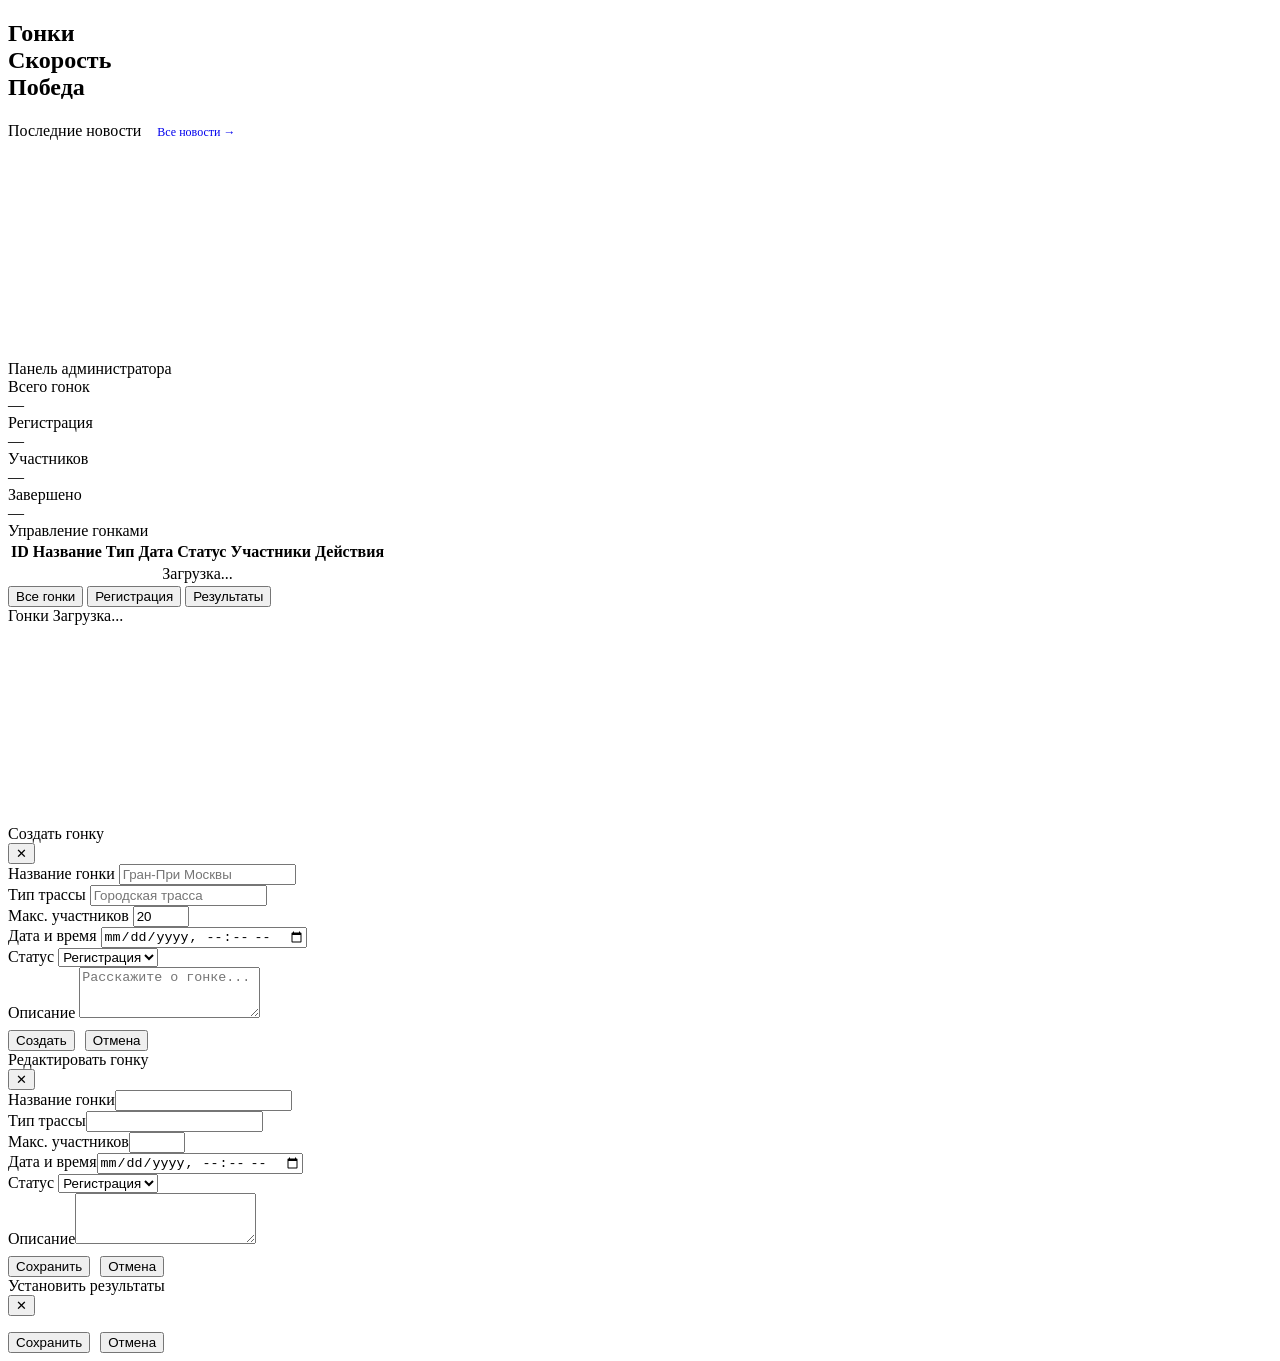
==== frontend/index.html @ 87682dc5 "testfull" ====
<!DOCTYPE html>
<html lang="ru">
<head>
  <meta charset="UTF-8"/>
  <meta name="viewport" content="width=device-width, initial-scale=1.0"/>
  <title>F1 Online — Главная</title>
  <link rel="preconnect" href="https://fonts.googleapis.com"/>
  <link rel="preconnect" href="https://fonts.gstatic.com" crossorigin/>
  <link href="https://fonts.googleapis.com/css2?family=Bebas+Neue&family=DM+Sans:ital,wght@0,300;0,400;0,500;0,600;1,400&display=swap" rel="stylesheet"/>
  <link rel="stylesheet" href="/static/css/main.css"/>
</head>
<body>
<div class="loading-overlay" id="loading-overlay"><div class="spinner"></div></div>
<header class="site-header" id="site-header"></header>

<main>
  <!-- HERO -->
  <section class="hero">
    <h1>Гонки<br/><span>Скорость</span><br/>Победа</h1>
  </section>

  <!-- HOME NEWS -->
  <section class="races-section" style="padding-top:0;padding-bottom:1rem;">
    <div class="section-header">
      <span class="section-title">Последние новости</span>
      <a class="nav-btn" href="/news" style="font-size:12px;padding:4px 12px;text-decoration:none;display:inline-block;">Все новости →</a>
    </div>
    <div id="home-news-grid" style="display:grid;grid-template-columns:repeat(auto-fill,minmax(300px,1fr));gap:1.5rem;">
      <div class="skeleton" style="height:200px;border-radius:12px;"></div>
    </div>
  </section>

  <!-- ADMIN PANEL -->
  <section class="admin-panel" id="admin-panel">
    <div class="section-header"><span class="section-title">Панель администратора</span></div>
    <div class="admin-grid">
      <div class="admin-stat"><div class="admin-stat-label">Всего гонок</div><div class="admin-stat-val" id="admin-stat-total">—</div></div>
      <div class="admin-stat"><div class="admin-stat-label">Регистрация</div><div class="admin-stat-val green" id="admin-stat-open">—</div></div>
      <div class="admin-stat"><div class="admin-stat-label">Участников</div><div class="admin-stat-val" id="admin-stat-users">—</div></div>
      <div class="admin-stat"><div class="admin-stat-label">Завершено</div><div class="admin-stat-val red" id="admin-stat-finished">—</div></div>
    </div>
    <div class="section-header"><span class="section-title">Управление гонками</span></div>
    <div style="overflow-x:auto">
      <table class="admin-table" id="admin-races-table">
        <thead><tr><th>ID</th><th>Название</th><th>Тип</th><th>Дата</th><th>Статус</th><th>Участники</th><th>Действия</th></tr></thead>
        <tbody id="admin-races-tbody"><tr><td colspan="7" style="text-align:center;color:var(--text3)">Загрузка...</td></tr></tbody>
      </table>
    </div>
  </section>

  <!-- FILTER BAR -->
  <div class="filter-bar">
    <button class="filter-chip" data-filter="all">Все гонки</button>
    <button class="filter-chip active" data-filter="Регистрация">Регистрация</button>
    <button class="filter-chip" data-filter="Завершена">Результаты</button>
  </div>

  <!-- RACES GRID -->
  <section class="races-section">
    <div class="section-header">
      <span class="section-title">Гонки</span>
      <span class="section-count" id="races-count">Загрузка...</span>
    </div>
    <div class="races-grid" id="races-grid">
      <div class="empty-state"><div class="skeleton" style="height:200px"></div></div>
    </div>
  </section>
</main>

<!-- CREATE RACE MODAL -->
<div class="modal-overlay" id="modal-create">
  <div class="modal">
    <div class="modal-header">
      <div class="modal-title">Создать гонку</div>
      <button class="modal-close" onclick="closeModal('modal-create')">✕</button>
    </div>
    <div class="modal-body">
      <form id="form-create" onsubmit="handleCreateRace(event)">
        <div class="form-group">
          <label class="form-label">Название гонки</label>
          <input class="form-input" type="text" name="name" placeholder="Гран-При Москвы" required/>
        </div>
        <div class="form-row">
          <div class="form-group">
            <label class="form-label">Тип трассы</label>
            <input class="form-input" type="text" name="race" placeholder="Городская трасса" required/>
          </div>
          <div class="form-group">
            <label class="form-label">Макс. участников</label>
            <input class="form-input" type="number" name="maxuser" value="20" min="2" max="100" required/>
          </div>
        </div>
        <div class="form-row">
          <div class="form-group">
            <label class="form-label">Дата и время</label>
            <input class="form-input" type="datetime-local" name="time" required/>
          </div>
          <div class="form-group">
            <label class="form-label">Статус</label>
            <select class="form-input" name="status">
              <option value="Регистрация">Регистрация</option>
              <option value="Завершена">Завершена</option>
            </select>
          </div>
        </div>
        <div class="form-group">
          <label class="form-label">Описание</label>
          <textarea class="form-input" rows="3" name="about" placeholder="Расскажите о гонке..."></textarea>
        </div>
        <div class="form-error" id="error-create-race"></div>
        <div style="display:flex;gap:10px;margin-top:.5rem">
          <button type="submit" class="btn btn-red" id="btn-submit-create">Создать</button>
          <button type="button" class="btn btn-ghost" onclick="closeModal('modal-create')">Отмена</button>
        </div>
      </form>
    </div>
  </div>
</div>

<!-- EDIT RACE MODAL -->
<div class="modal-overlay" id="modal-edit">
  <div class="modal">
    <div class="modal-header">
      <div class="modal-title">Редактировать гонку</div>
      <button class="modal-close" onclick="closeModal('modal-edit')">✕</button>
    </div>
    <div class="modal-body">
      <form id="form-edit" onsubmit="handleEditRace(event)">
        <input type="hidden" name="race_id" id="edit-race-id"/>
        <div class="form-group"><label class="form-label">Название гонки</label><input class="form-input" type="text" name="name" required/></div>
        <div class="form-row">
          <div class="form-group"><label class="form-label">Тип трассы</label><input class="form-input" type="text" name="race" required/></div>
          <div class="form-group"><label class="form-label">Макс. участников</label><input class="form-input" type="number" name="maxuser" min="2" max="100" required/></div>
        </div>
        <div class="form-row">
          <div class="form-group"><label class="form-label">Дата и время</label><input class="form-input" type="datetime-local" name="time" required/></div>
          <div class="form-group"><label class="form-label">Статус</label>
            <select class="form-input" name="status"><option value="Регистрация">Регистрация</option><option value="Завершена">Завершена</option></select>
          </div>
        </div>
        <div class="form-group"><label class="form-label">Описание</label><textarea class="form-input" rows="3" name="about"></textarea></div>
        <div class="form-error" id="error-edit-race"></div>
        <div style="display:flex;gap:10px;margin-top:.5rem">
          <button type="submit" class="btn btn-red" id="btn-submit-edit">Сохранить</button>
          <button type="button" class="btn btn-ghost" onclick="closeModal('modal-edit')">Отмена</button>
        </div>
      </form>
    </div>
  </div>
</div>

<!-- SET RESULTS MODAL -->
<div class="modal-overlay" id="modal-results">
  <div class="modal">
    <div class="modal-header">
      <div class="modal-title">Установить результаты</div>
      <button class="modal-close" onclick="closeModal('modal-results')">✕</button>
    </div>
    <div class="modal-body">
      <div id="results-form-container"></div>
      <div style="display:flex;gap:10px;margin-top:1rem">
        <button class="btn btn-red" onclick="saveResults()">Сохранить</button>
        <button class="btn btn-ghost" onclick="closeModal('modal-results')">Отмена</button>
      </div>
    </div>
  </div>
</div>

<script src="/static/js/shared.js"></script>
<script>
let races = [];
let registrations = new Set();
let participants = new Map();
let currentFilter = "Регистрация";
let editingRace = null;

async function init() {
  renderHeader('home');
  injectAuthModal();
  injectToast();
  await initAuth();

  const params = new URLSearchParams(window.location.search);
  if (params.get('action') === 'create') openModal('modal-create');
  if (params.get('action') === 'admin') document.getElementById('admin-panel').classList.add('visible');

  await loadRaces();
  await loadHomeNews();
  document.getElementById("loading-overlay").classList.add("hidden");
}

document.querySelectorAll(".filter-chip").forEach(chip => {
  chip.addEventListener("click", e => {
    document.querySelectorAll(".filter-chip").forEach(c => c.classList.remove("active"));
    e.target.classList.add("active");
    currentFilter = e.target.dataset.filter;
    renderRaces();
  });
});

async function loadRaces() {
  try {
    races = await api.getRaces();
    if (currentUser) await loadUserRegistrations();
    renderRaces();
    updateAdminStats();
    renderAdminTable();
  } catch (e) { showToast(e.message, true); }
}

async function loadUserRegistrations() {
  registrations.clear();
  for (const race of races) {
    try {
      const p = await api.getRaceParticipants(race.id);
      participants.set(race.id, p);
      if (p.some(x => x.user_id === currentUser.id)) registrations.add(race.id);
    } catch (e) {}
  }
}

async function loadHomeNews() {
  try {
    const news = await api.getNews();
    const grid = document.getElementById("home-news-grid");
    const latest = news.slice(0, 3);
    if (!latest.length) { grid.innerHTML = '<div class="empty-state" style="grid-column:1/-1;"><div class="empty-state-icon">📰</div><p>Пока нет новостей</p></div>'; return; }
    grid.innerHTML = latest.map(n => `
      <a href="/news/${n.id}" class="news-card" style="text-decoration:none;">
        <div class="news-card-image" style="height:140px;">
          ${n.image_url ? `<img src="${n.image_url}" alt="${n.title}" onerror="this.parentElement.innerHTML='<div class=\\'news-card-image-placeholder\\'>📰</div>'">` : '<div class="news-card-image-placeholder">📰</div>'}
        </div>
        <div class="news-card-content" style="padding:1rem;">
          <div class="news-card-date" style="font-size:10px;">📅 ${formatDate(n.created_at)}</div>
          <h3 class="news-card-title" style="font-size:16px;margin-bottom:.5rem;">${n.title}</h3>
          <p class="news-card-summary" style="font-size:12px;-webkit-line-clamp:2;">${n.summary || n.content.substring(0, 120)}...</p>
        </div>
      </a>`).join('');
  } catch (e) {}
}

function renderRaces() {
  const grid = document.getElementById("races-grid");
  const filtered = currentFilter === "all" ? races : races.filter(r => r.status === currentFilter);
  document.getElementById("races-count").textContent = `${filtered.length} ${pluralize(filtered.length, "гонка", "гонки", "гонок")}`;
  if (!filtered.length) { grid.innerHTML = `<div class="empty-state" style="grid-column:1/-1;"><div class="empty-state-icon">🏁</div>Нет гонок</div>`; return; }

  grid.innerHTML = filtered.map(race => {
    const pct = Math.round((race.users / race.maxuser) * 100);
    const fillClass = pct >= 100 ? "full" : pct >= 75 ? "warn" : "";
    const isRegistered = registrations.has(race.id);
    const canEdit = canEditRace(race);

    return `
      <div class="race-card" onclick="window.location.href='/races/${race.id}'">
        <div class="race-card-top">
          <div class="race-type">${race.race}</div>
          <span class="status-badge ${getStatusClass(race.status)}">${race.status}</span>
        </div>
        <h2>${race.name}</h2>
        <div class="race-card-meta">
          <span>📅 ${formatDate(race.time)}</span>
          ${race.creator_email ? `<span>👤 ${race.creator_email}</span>` : ""}
          ${race.organizer_likes > 0 ? `<span style="color:var(--green)">👍 ${race.organizer_likes}</span>` : ""}
          ${race.organizer_dislikes > 0 ? `<span style="color:var(--red)">👎 ${race.organizer_dislikes}</span>` : ""}
        </div>
        <div class="race-card-footer">
          <div class="capacity-bar-wrap">
            <div class="capacity-label"><span>Места</span><span>${race.users} / ${race.maxuser}</span></div>
            <div class="capacity-bar"><div class="capacity-fill ${fillClass}" style="width:${pct}%"></div></div>
          </div>
          <div style="display:flex;gap:8px;">
            ${canEdit ? `<button class="register-btn" onclick="event.stopPropagation();openEditModal(${race.id})" title="Редактировать">✎</button>` : ""}
            ${race.status === "Завершена" && canEdit ? `<button class="register-btn" onclick="event.stopPropagation();openResultsModal(${race.id})" title="Результаты">🏆</button>` : ""}
            ${race.status === "Регистрация" ? `
              <button class="register-btn ${isRegistered ? "registered" : ""}"
                onclick="event.stopPropagation();toggleRegistration(${race.id})"
                ${(!isRegistered && race.users >= race.maxuser) ? "disabled" : ""}>
                ${isRegistered ? "Выйти" : "Участвовать"}
              </button>` : ""}
          </div>
        </div>
      </div>`;
  }).join("");
}

function canEditRace(race) {
  if (!currentUser) return false;
  if (currentUser.is_superuser) return true;
  if (currentUser.is_verified && race && race.created_by === currentUser.id) return true;
  return false;
}

async function toggleRegistration(raceId) {
  if (!currentUser) { openAuthModal("login"); return; }
  try {
    if (registrations.has(raceId)) {
      await api.unregisterFromRace(raceId); registrations.delete(raceId); showToast("Регистрация отменена");
    } else {
      await api.registerForRace(raceId); registrations.add(raceId); showToast("Вы зарегистрированы на гонку!");
    }
    await loadRaces();
  } catch (e) { showToast(e.message, true); }
}

async function openEditModal(raceId) {
  try {
    const race = await api.getRace(raceId);
    editingRace = race;
    document.getElementById("edit-race-id").value = race.id;
    const form = document.getElementById("form-edit");
    form.name.value = race.name; form.race.value = race.race;
    form.maxuser.value = race.maxuser; form.about.value = race.about || "";
    form.status.value = race.status;
    const d = new Date(race.time); d.setMinutes(d.getMinutes() - d.getTimezoneOffset());
    form.time.value = d.toISOString().slice(0, 16);
    openModal("modal-edit");
  } catch (e) { showToast(e.message, true); }
}

async function handleCreateRace(e) {
  e.preventDefault();
  const form = e.target;
  const btn = document.getElementById("btn-submit-create");
  btn.disabled = true;
  try {
    await api.createRace({ name: form.name.value, race: form.race.value, about: form.about.value, time: form.time.value, maxuser: parseInt(form.maxuser.value), status: form.status.value });
    closeModal("modal-create"); showToast("Гонка создана!"); await loadRaces(); form.reset();
  } catch (e) {
    const el = document.getElementById("error-create-race"); el.textContent = e.message; el.classList.add("visible");
  } finally { btn.disabled = false; }
}

async function handleEditRace(e) {
  e.preventDefault();
  const form = e.target;
  const btn = document.getElementById("btn-submit-edit");
  btn.disabled = true;
  try {
    await api.updateRace(editingRace.id, { name: form.name.value, race: form.race.value, about: form.about.value, time: form.time.value, maxuser: parseInt(form.maxuser.value), status: form.status.value });
    closeModal("modal-edit"); showToast("Гонка обновлена!"); await loadRaces(); editingRace = null;
  } catch (e) {
    const el = document.getElementById("error-edit-race"); el.textContent = e.message; el.classList.add("visible");
  } finally { btn.disabled = false; }
}

async function openResultsModal(raceId) {
  try {
    const participants = await api.getRaceParticipants(raceId);
    window._resultsRaceId = raceId;
    let html = participants.length === 0
      ? '<p style="color:var(--text3);text-align:center;padding:2rem;">Нет зарегистрированных участников</p>'
      : '<div style="display:flex;flex-direction:column;gap:10px;">' +
        participants.map(p => `
          <div style="display:flex;align-items:center;gap:12px;padding:12px;background:var(--surface2);border-radius:8px;border:1px solid var(--border);">
            <div style="flex:1;font-size:14px;">${p.username}</div>
            <input type="number" class="form-input" style="width:80px;text-align:center;" min="1" placeholder="-" data-user-id="${p.user_id}"/>
          </div>`).join('') + '</div>';
    document.getElementById("results-form-container").innerHTML = html;
    openModal("modal-results");
  } catch (e) { showToast(e.message, true); }
}

async function saveResults() {
  const inputs = document.querySelectorAll("#results-form-container input[data-user-id]");
  const results = []; const positions = new Set();
  for (const input of inputs) {
    const userId = parseInt(input.dataset.userId);
    const position = input.value ? parseInt(input.value) : null;
    if (position !== null && !isNaN(position)) {
      if (positions.has(position)) { showToast("Позиции должны быть уникальными", true); return; }
      positions.add(position); results.push({ user_id: userId, position });
    }
  }
  if (!results.length) { showToast("Укажите хотя бы один результат", true); return; }
  try {
    await api.setRaceResults(window._resultsRaceId, results);
    closeModal("modal-results"); showToast("Результаты сохранены!"); await loadRaces();
  } catch (e) { showToast(e.message, true); }
}

function updateAdminStats() {
  if (!currentUser?.is_superuser) return;
  document.getElementById("admin-stat-total").textContent = races.length;
  document.getElementById("admin-stat-open").textContent = races.filter(r => r.status === "Регистрация").length;
  document.getElementById("admin-stat-users").textContent = races.reduce((s, r) => s + r.users, 0);
  document.getElementById("admin-stat-finished").textContent = races.filter(r => r.status === "Завершена").length;
}

function renderAdminTable() {
  if (!currentUser?.is_superuser) return;
  const tbody = document.getElementById("admin-races-tbody");
  if (!races.length) { tbody.innerHTML = '<tr><td colspan="7" style="text-align:center;color:var(--text3);">Нет гонок</td></tr>'; return; }
  tbody.innerHTML = races.map(race => `
    <tr>
      <td>${race.id}</td><td>${race.name}</td><td>${race.race}</td>
      <td>${formatDate(race.time)}</td>
      <td><span class="status-badge ${getStatusClass(race.status)}">${race.status}</span></td>
      <td>${race.users} / ${race.maxuser}</td>
      <td><div class="admin-actions-cell">
        <button class="admin-btn edit" onclick="openEditModal(${race.id})">Редактировать</button>
        ${race.status === "Завершена" ? `<button class="admin-btn" onclick="openResultsModal(${race.id})">Результаты</button>` : ""}
      </div></td>
    </tr>`).join("");
}

function onLoginSuccess() { loadRaces(); }

init();
</script>
</body>
</html>
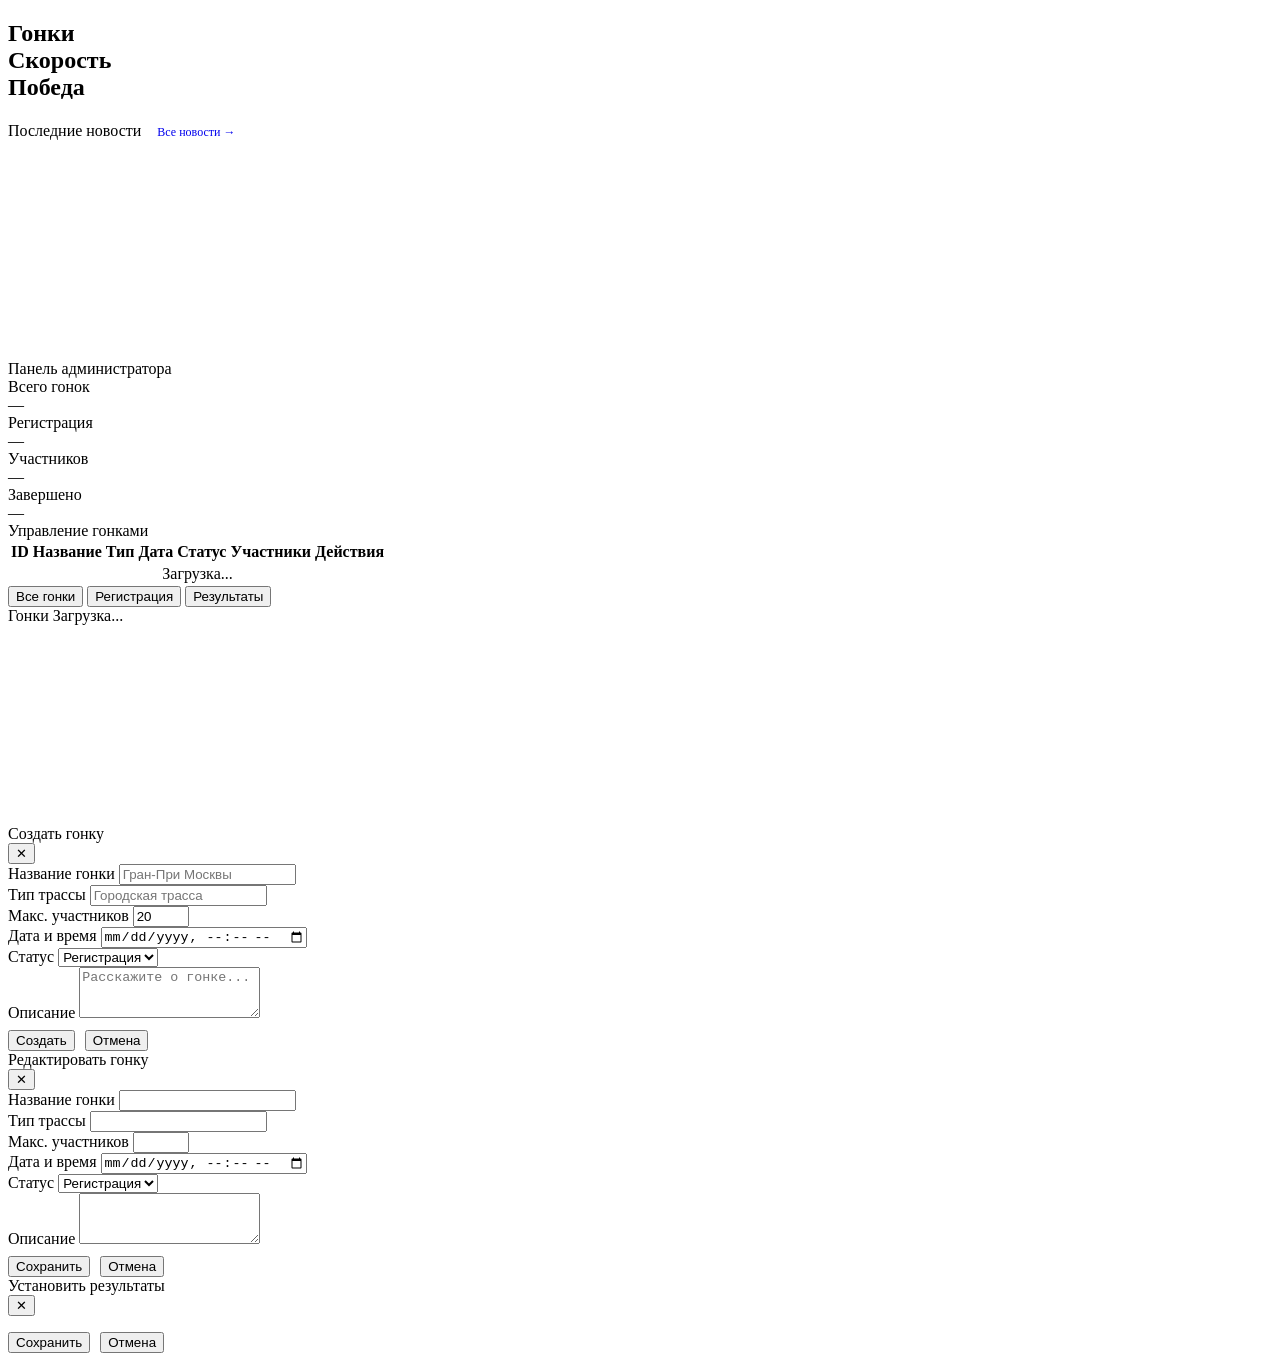
==== commit 1c2f36e6: "fix17" ====
--- a/frontend/index.html
+++ b/frontend/index.html
@@ -1,412 +1,556 @@
 <!DOCTYPE html>
 <html lang="ru">
-<head>
-  <meta charset="UTF-8"/>
-  <meta name="viewport" content="width=device-width, initial-scale=1.0"/>
-  <title>F1 Online — Главная</title>
-  <link rel="preconnect" href="https://fonts.googleapis.com"/>
-  <link rel="preconnect" href="https://fonts.gstatic.com" crossorigin/>
-  <link href="https://fonts.googleapis.com/css2?family=Bebas+Neue&family=DM+Sans:ital,wght@0,300;0,400;0,500;0,600;1,400&display=swap" rel="stylesheet"/>
-  <link rel="stylesheet" href="/static/css/main.css"/>
-</head>
-<body>
-<div class="loading-overlay" id="loading-overlay"><div class="spinner"></div></div>
-<header class="site-header" id="site-header"></header>
-
-<main>
-  <!-- HERO -->
-  <section class="hero">
-    <h1>Гонки<br/><span>Скорость</span><br/>Победа</h1>
-  </section>
-
-  <!-- HOME NEWS -->
-  <section class="races-section" style="padding-top:0;padding-bottom:1rem;">
-    <div class="section-header">
-      <span class="section-title">Последние новости</span>
-      <a class="nav-btn" href="/news" style="font-size:12px;padding:4px 12px;text-decoration:none;display:inline-block;">Все новости →</a>
+  <head>
+    <meta charset="UTF-8" />
+    <meta name="viewport" content="width=device-width, initial-scale=1.0" />
+    <title>F1 Online — Главная</title>
+    <link rel="preconnect" href="https://fonts.googleapis.com" />
+    <link rel="preconnect" href="https://fonts.gstatic.com" crossorigin />
+    <link
+      href="https://fonts.googleapis.com/css2?family=Bebas+Neue&family=DM+Sans:ital,wght@0,300;0,400;0,500;0,600;1,400&display=swap"
+      rel="stylesheet"
+    />
+    <link rel="stylesheet" href="/static/css/main.css" />
+  </head>
+  <body>
+    <div class="loading-overlay" id="loading-overlay">
+      <div class="spinner"></div>
     </div>
-    <div id="home-news-grid" style="display:grid;grid-template-columns:repeat(auto-fill,minmax(300px,1fr));gap:1.5rem;">
-      <div class="skeleton" style="height:200px;border-radius:12px;"></div>
-    </div>
-  </section>
-
-  <!-- ADMIN PANEL -->
-  <section class="admin-panel" id="admin-panel">
-    <div class="section-header"><span class="section-title">Панель администратора</span></div>
-    <div class="admin-grid">
-      <div class="admin-stat"><div class="admin-stat-label">Всего гонок</div><div class="admin-stat-val" id="admin-stat-total">—</div></div>
-      <div class="admin-stat"><div class="admin-stat-label">Регистрация</div><div class="admin-stat-val green" id="admin-stat-open">—</div></div>
-      <div class="admin-stat"><div class="admin-stat-label">Участников</div><div class="admin-stat-val" id="admin-stat-users">—</div></div>
-      <div class="admin-stat"><div class="admin-stat-label">Завершено</div><div class="admin-stat-val red" id="admin-stat-finished">—</div></div>
-    </div>
-    <div class="section-header"><span class="section-title">Управление гонками</span></div>
-    <div style="overflow-x:auto">
-      <table class="admin-table" id="admin-races-table">
-        <thead><tr><th>ID</th><th>Название</th><th>Тип</th><th>Дата</th><th>Статус</th><th>Участники</th><th>Действия</th></tr></thead>
-        <tbody id="admin-races-tbody"><tr><td colspan="7" style="text-align:center;color:var(--text3)">Загрузка...</td></tr></tbody>
-      </table>
-    </div>
-  </section>
-
-  <!-- FILTER BAR -->
-  <div class="filter-bar">
-    <button class="filter-chip" data-filter="all">Все гонки</button>
-    <button class="filter-chip active" data-filter="Регистрация">Регистрация</button>
-    <button class="filter-chip" data-filter="Завершена">Результаты</button>
-  </div>
-
-  <!-- RACES GRID -->
-  <section class="races-section">
-    <div class="section-header">
-      <span class="section-title">Гонки</span>
-      <span class="section-count" id="races-count">Загрузка...</span>
-    </div>
-    <div class="races-grid" id="races-grid">
-      <div class="empty-state"><div class="skeleton" style="height:200px"></div></div>
-    </div>
-  </section>
-</main>
-
-<!-- CREATE RACE MODAL -->
-<div class="modal-overlay" id="modal-create">
-  <div class="modal">
-    <div class="modal-header">
-      <div class="modal-title">Создать гонку</div>
-      <button class="modal-close" onclick="closeModal('modal-create')">✕</button>
-    </div>
-    <div class="modal-body">
-      <form id="form-create" onsubmit="handleCreateRace(event)">
-        <div class="form-group">
-          <label class="form-label">Название гонки</label>
-          <input class="form-input" type="text" name="name" placeholder="Гран-При Москвы" required/>
-        </div>
-        <div class="form-row">
-          <div class="form-group">
-            <label class="form-label">Тип трассы</label>
-            <input class="form-input" type="text" name="race" placeholder="Городская трасса" required/>
+    <header class="site-header" id="site-header"></header>
+
+    <main>
+      <!-- HERO -->
+      <section class="hero">
+        <h1>Гонки<br /><span>Скорость</span><br />Победа</h1>
+      </section>
+
+      <!-- HOME NEWS -->
+      <section class="races-section" style="padding-top: 0; padding-bottom: 1rem">
+        <div class="section-header">
+          <span class="section-title">Последние новости</span>
+          <a class="nav-btn" href="/news" style="font-size: 12px; padding: 4px 12px; text-decoration: none; display: inline-block;">Все новости →</a>
+        </div>
+        <div id="home-news-grid" style="display: grid; grid-template-columns: repeat(auto-fill, minmax(300px, 1fr)); gap: 1.5rem;">
+          <div class="skeleton" style="height: 200px; border-radius: 12px"></div>
+        </div>
+      </section>
+
+      <!-- ADMIN PANEL -->
+      <section class="admin-panel" id="admin-panel">
+        <div class="section-header">
+          <span class="section-title">Панель администратора</span>
+        </div>
+        <div class="admin-grid">
+          <div class="admin-stat">
+            <div class="admin-stat-label">Всего гонок</div>
+            <div class="admin-stat-val" id="admin-stat-total">—</div>
           </div>
-          <div class="form-group">
-            <label class="form-label">Макс. участников</label>
-            <input class="form-input" type="number" name="maxuser" value="20" min="2" max="100" required/>
+          <div class="admin-stat">
+            <div class="admin-stat-label">Регистрация</div>
+            <div class="admin-stat-val green" id="admin-stat-open">—</div>
           </div>
-        </div>
-        <div class="form-row">
-          <div class="form-group">
-            <label class="form-label">Дата и время</label>
-            <input class="form-input" type="datetime-local" name="time" required/>
+          <div class="admin-stat">
+            <div class="admin-stat-label">Участников</div>
+            <div class="admin-stat-val" id="admin-stat-users">—</div>
           </div>
-          <div class="form-group">
-            <label class="form-label">Статус</label>
-            <select class="form-input" name="status">
-              <option value="Регистрация">Регистрация</option>
-              <option value="Завершена">Завершена</option>
-            </select>
+          <div class="admin-stat">
+            <div class="admin-stat-label">Завершено</div>
+            <div class="admin-stat-val red" id="admin-stat-finished">—</div>
           </div>
         </div>
-        <div class="form-group">
-          <label class="form-label">Описание</label>
-          <textarea class="form-input" rows="3" name="about" placeholder="Расскажите о гонке..."></textarea>
-        </div>
-        <div class="form-error" id="error-create-race"></div>
-        <div style="display:flex;gap:10px;margin-top:.5rem">
-          <button type="submit" class="btn btn-red" id="btn-submit-create">Создать</button>
-          <button type="button" class="btn btn-ghost" onclick="closeModal('modal-create')">Отмена</button>
-        </div>
-      </form>
-    </div>
-  </div>
-</div>
-
-<!-- EDIT RACE MODAL -->
-<div class="modal-overlay" id="modal-edit">
-  <div class="modal">
-    <div class="modal-header">
-      <div class="modal-title">Редактировать гонку</div>
-      <button class="modal-close" onclick="closeModal('modal-edit')">✕</button>
-    </div>
-    <div class="modal-body">
-      <form id="form-edit" onsubmit="handleEditRace(event)">
-        <input type="hidden" name="race_id" id="edit-race-id"/>
-        <div class="form-group"><label class="form-label">Название гонки</label><input class="form-input" type="text" name="name" required/></div>
-        <div class="form-row">
-          <div class="form-group"><label class="form-label">Тип трассы</label><input class="form-input" type="text" name="race" required/></div>
-          <div class="form-group"><label class="form-label">Макс. участников</label><input class="form-input" type="number" name="maxuser" min="2" max="100" required/></div>
-        </div>
-        <div class="form-row">
-          <div class="form-group"><label class="form-label">Дата и время</label><input class="form-input" type="datetime-local" name="time" required/></div>
-          <div class="form-group"><label class="form-label">Статус</label>
-            <select class="form-input" name="status"><option value="Регистрация">Регистрация</option><option value="Завершена">Завершена</option></select>
+        <div class="section-header">
+          <span class="section-title">Управление гонками</span>
+        </div>
+        <div style="overflow-x: auto">
+          <table class="admin-table" id="admin-races-table">
+            <thead>
+              <tr>
+                <th>ID</th><th>Название</th><th>Тип</th><th>Дата</th>
+                <th>Статус</th><th>Участники</th><th>Действия</th>
+              </tr>
+            </thead>
+            <tbody id="admin-races-tbody">
+              <tr><td colspan="7" style="text-align: center; color: var(--text3)">Загрузка...</td></tr>
+            </tbody>
+          </table>
+        </div>
+      </section>
+
+      <!-- FILTER BAR -->
+      <div class="filter-bar">
+        <button class="filter-chip" data-filter="all">Все гонки</button>
+        <button class="filter-chip active" data-filter="Регистрация">Регистрация</button>
+        <button class="filter-chip" data-filter="Завершена">Результаты</button>
+      </div>
+
+      <!-- RACES GRID -->
+      <section class="races-section">
+        <div class="section-header">
+          <span class="section-title">Гонки</span>
+          <span class="section-count" id="races-count">Загрузка...</span>
+        </div>
+        <div class="races-grid" id="races-grid">
+          <div class="empty-state">
+            <div class="skeleton" style="height: 200px"></div>
           </div>
         </div>
-        <div class="form-group"><label class="form-label">Описание</label><textarea class="form-input" rows="3" name="about"></textarea></div>
-        <div class="form-error" id="error-edit-race"></div>
-        <div style="display:flex;gap:10px;margin-top:.5rem">
-          <button type="submit" class="btn btn-red" id="btn-submit-edit">Сохранить</button>
-          <button type="button" class="btn btn-ghost" onclick="closeModal('modal-edit')">Отмена</button>
-        </div>
-      </form>
-    </div>
-  </div>
-</div>
-
-<!-- SET RESULTS MODAL -->
-<div class="modal-overlay" id="modal-results">
-  <div class="modal">
-    <div class="modal-header">
-      <div class="modal-title">Установить результаты</div>
-      <button class="modal-close" onclick="closeModal('modal-results')">✕</button>
-    </div>
-    <div class="modal-body">
-      <div id="results-form-container"></div>
-      <div style="display:flex;gap:10px;margin-top:1rem">
-        <button class="btn btn-red" onclick="saveResults()">Сохранить</button>
-        <button class="btn btn-ghost" onclick="closeModal('modal-results')">Отмена</button>
+      </section>
+    </main>
+
+    <!-- CREATE RACE MODAL -->
+    <div class="modal-overlay" id="modal-create">
+      <div class="modal">
+        <div class="modal-header">
+          <div class="modal-title">Создать гонку</div>
+          <button class="modal-close" onclick="closeModal('modal-create')">✕</button>
+        </div>
+        <div class="modal-body">
+          <form id="form-create" onsubmit="handleCreateRace(event)">
+            <div class="form-group">
+              <label class="form-label">Название гонки</label>
+              <input class="form-input" type="text" name="name" placeholder="Гран-При Москвы" required />
+            </div>
+            <div class="form-row">
+              <div class="form-group">
+                <label class="form-label">Тип трассы</label>
+                <input class="form-input" type="text" name="race" placeholder="Городская трасса" required />
+              </div>
+              <div class="form-group">
+                <label class="form-label">Макс. участников</label>
+                <input class="form-input" type="number" name="maxuser" value="20" min="2" max="100" required />
+              </div>
+            </div>
+            <div class="form-row">
+              <div class="form-group">
+                <label class="form-label">Дата и время</label>
+                <input class="form-input" type="datetime-local" name="time" required />
+              </div>
+              <div class="form-group">
+                <label class="form-label">Статус</label>
+                <select class="form-input" name="status">
+                  <option value="Регистрация">Регистрация</option>
+                  <option value="Завершена">Завершена</option>
+                </select>
+              </div>
+            </div>
+            <div class="form-group">
+              <label class="form-label">Описание</label>
+              <textarea class="form-input" rows="3" name="about" placeholder="Расскажите о гонке..."></textarea>
+            </div>
+            <div class="form-error" id="error-create-race"></div>
+            <div style="display: flex; gap: 10px; margin-top: 0.5rem">
+              <button type="submit" class="btn btn-red" id="btn-submit-create">Создать</button>
+              <button type="button" class="btn btn-ghost" onclick="closeModal('modal-create')">Отмена</button>
+            </div>
+          </form>
+        </div>
       </div>
     </div>
-  </div>
-</div>
-
-<script src="/static/js/shared.js"></script>
-<script>
-let races = [];
-let registrations = new Set();
-let participants = new Map();
-let currentFilter = "Регистрация";
-let editingRace = null;
-
-async function init() {
-  renderHeader('home');
-  injectAuthModal();
-  injectToast();
-  await initAuth();
-
-  const params = new URLSearchParams(window.location.search);
-  if (params.get('action') === 'create') openModal('modal-create');
-  if (params.get('action') === 'admin') document.getElementById('admin-panel').classList.add('visible');
-
-  await loadRaces();
-  await loadHomeNews();
-  document.getElementById("loading-overlay").classList.add("hidden");
-}
-
-document.querySelectorAll(".filter-chip").forEach(chip => {
-  chip.addEventListener("click", e => {
-    document.querySelectorAll(".filter-chip").forEach(c => c.classList.remove("active"));
-    e.target.classList.add("active");
-    currentFilter = e.target.dataset.filter;
-    renderRaces();
-  });
-});
-
-async function loadRaces() {
-  try {
-    races = await api.getRaces();
-    if (currentUser) await loadUserRegistrations();
-    renderRaces();
-    updateAdminStats();
-    renderAdminTable();
-  } catch (e) { showToast(e.message, true); }
-}
-
-async function loadUserRegistrations() {
-  registrations.clear();
-  for (const race of races) {
-    try {
-      const p = await api.getRaceParticipants(race.id);
-      participants.set(race.id, p);
-      if (p.some(x => x.user_id === currentUser.id)) registrations.add(race.id);
-    } catch (e) {}
-  }
-}
-
-async function loadHomeNews() {
-  try {
-    const news = await api.getNews();
-    const grid = document.getElementById("home-news-grid");
-    const latest = news.slice(0, 3);
-    if (!latest.length) { grid.innerHTML = '<div class="empty-state" style="grid-column:1/-1;"><div class="empty-state-icon">📰</div><p>Пока нет новостей</p></div>'; return; }
-    grid.innerHTML = latest.map(n => `
-      <a href="/news/${n.id}" class="news-card" style="text-decoration:none;">
-        <div class="news-card-image" style="height:140px;">
-          ${n.image_url ? `<img src="${n.image_url}" alt="${n.title}" onerror="this.parentElement.innerHTML='<div class=\\'news-card-image-placeholder\\'>📰</div>'">` : '<div class="news-card-image-placeholder">📰</div>'}
-        </div>
-        <div class="news-card-content" style="padding:1rem;">
-          <div class="news-card-date" style="font-size:10px;">📅 ${formatDate(n.created_at)}</div>
-          <h3 class="news-card-title" style="font-size:16px;margin-bottom:.5rem;">${n.title}</h3>
-          <p class="news-card-summary" style="font-size:12px;-webkit-line-clamp:2;">${n.summary || n.content.substring(0, 120)}...</p>
-        </div>
-      </a>`).join('');
-  } catch (e) {}
-}
-
-function renderRaces() {
-  const grid = document.getElementById("races-grid");
-  const filtered = currentFilter === "all" ? races : races.filter(r => r.status === currentFilter);
-  document.getElementById("races-count").textContent = `${filtered.length} ${pluralize(filtered.length, "гонка", "гонки", "гонок")}`;
-  if (!filtered.length) { grid.innerHTML = `<div class="empty-state" style="grid-column:1/-1;"><div class="empty-state-icon">🏁</div>Нет гонок</div>`; return; }
-
-  grid.innerHTML = filtered.map(race => {
-    const pct = Math.round((race.users / race.maxuser) * 100);
-    const fillClass = pct >= 100 ? "full" : pct >= 75 ? "warn" : "";
-    const isRegistered = registrations.has(race.id);
-    const canEdit = canEditRace(race);
-
-    return `
-      <div class="race-card" onclick="window.location.href='/races/${race.id}'">
-        <div class="race-card-top">
-          <div class="race-type">${race.race}</div>
-          <span class="status-badge ${getStatusClass(race.status)}">${race.status}</span>
-        </div>
-        <h2>${race.name}</h2>
-        <div class="race-card-meta">
-          <span>📅 ${formatDate(race.time)}</span>
-          ${race.creator_email ? `<span>👤 ${race.creator_email}</span>` : ""}
-          ${race.organizer_likes > 0 ? `<span style="color:var(--green)">👍 ${race.organizer_likes}</span>` : ""}
-          ${race.organizer_dislikes > 0 ? `<span style="color:var(--red)">👎 ${race.organizer_dislikes}</span>` : ""}
-        </div>
-        <div class="race-card-footer">
-          <div class="capacity-bar-wrap">
-            <div class="capacity-label"><span>Места</span><span>${race.users} / ${race.maxuser}</span></div>
-            <div class="capacity-bar"><div class="capacity-fill ${fillClass}" style="width:${pct}%"></div></div>
+
+    <!-- EDIT RACE MODAL -->
+    <div class="modal-overlay" id="modal-edit">
+      <div class="modal">
+        <div class="modal-header">
+          <div class="modal-title">Редактировать гонку</div>
+          <button class="modal-close" onclick="closeModal('modal-edit')">✕</button>
+        </div>
+        <div class="modal-body">
+          <form id="form-edit" onsubmit="handleEditRace(event)">
+            <input type="hidden" name="race_id" id="edit-race-id" />
+            <div class="form-group">
+              <label class="form-label">Название гонки</label>
+              <input class="form-input" type="text" name="name" required />
+            </div>
+            <div class="form-row">
+              <div class="form-group">
+                <label class="form-label">Тип трассы</label>
+                <input class="form-input" type="text" name="race" required />
+              </div>
+              <div class="form-group">
+                <label class="form-label">Макс. участников</label>
+                <input class="form-input" type="number" name="maxuser" min="2" max="100" required />
+              </div>
+            </div>
+            <div class="form-row">
+              <div class="form-group">
+                <label class="form-label">Дата и время</label>
+                <input class="form-input" type="datetime-local" name="time" required />
+              </div>
+              <div class="form-group">
+                <label class="form-label">Статус</label>
+                <select class="form-input" name="status">
+                  <option value="Регистрация">Регистрация</option>
+                  <option value="Завершена">Завершена</option>
+                </select>
+              </div>
+            </div>
+            <div class="form-group">
+              <label class="form-label">Описание</label>
+              <textarea class="form-input" rows="3" name="about"></textarea>
+            </div>
+            <div class="form-error" id="error-edit-race"></div>
+            <div style="display: flex; gap: 10px; margin-top: 0.5rem">
+              <button type="submit" class="btn btn-red" id="btn-submit-edit">Сохранить</button>
+              <button type="button" class="btn btn-ghost" onclick="closeModal('modal-edit')">Отмена</button>
+            </div>
+          </form>
+        </div>
+      </div>
+    </div>
+
+    <!-- SET RESULTS MODAL -->
+    <div class="modal-overlay" id="modal-results">
+      <div class="modal">
+        <div class="modal-header">
+          <div class="modal-title">Установить результаты</div>
+          <button class="modal-close" onclick="closeModal('modal-results')">✕</button>
+        </div>
+        <div class="modal-body">
+          <div id="results-form-container"></div>
+          <div style="display: flex; gap: 10px; margin-top: 1rem">
+            <button class="btn btn-red" onclick="saveResults()">Сохранить</button>
+            <button class="btn btn-ghost" onclick="closeModal('modal-results')">Отмена</button>
           </div>
-          <div style="display:flex;gap:8px;">
-            ${canEdit ? `<button class="register-btn" onclick="event.stopPropagation();openEditModal(${race.id})" title="Редактировать">✎</button>` : ""}
-            ${race.status === "Завершена" && canEdit ? `<button class="register-btn" onclick="event.stopPropagation();openResultsModal(${race.id})" title="Результаты">🏆</button>` : ""}
-            ${race.status === "Регистрация" ? `
-              <button class="register-btn ${isRegistered ? "registered" : ""}"
-                onclick="event.stopPropagation();toggleRegistration(${race.id})"
-                ${(!isRegistered && race.users >= race.maxuser) ? "disabled" : ""}>
-                ${isRegistered ? "Выйти" : "Участвовать"}
-              </button>` : ""}
-          </div>
-        </div>
-      </div>`;
-  }).join("");
-}
-
-function canEditRace(race) {
-  if (!currentUser) return false;
-  if (currentUser.is_superuser) return true;
-  if (currentUser.is_verified && race && race.created_by === currentUser.id) return true;
-  return false;
-}
-
-async function toggleRegistration(raceId) {
-  if (!currentUser) { openAuthModal("login"); return; }
-  try {
-    if (registrations.has(raceId)) {
-      await api.unregisterFromRace(raceId); registrations.delete(raceId); showToast("Регистрация отменена");
-    } else {
-      await api.registerForRace(raceId); registrations.add(raceId); showToast("Вы зарегистрированы на гонку!");
-    }
-    await loadRaces();
-  } catch (e) { showToast(e.message, true); }
-}
-
-async function openEditModal(raceId) {
-  try {
-    const race = await api.getRace(raceId);
-    editingRace = race;
-    document.getElementById("edit-race-id").value = race.id;
-    const form = document.getElementById("form-edit");
-    form.name.value = race.name; form.race.value = race.race;
-    form.maxuser.value = race.maxuser; form.about.value = race.about || "";
-    form.status.value = race.status;
-    const d = new Date(race.time); d.setMinutes(d.getMinutes() - d.getTimezoneOffset());
-    form.time.value = d.toISOString().slice(0, 16);
-    openModal("modal-edit");
-  } catch (e) { showToast(e.message, true); }
-}
-
-async function handleCreateRace(e) {
-  e.preventDefault();
-  const form = e.target;
-  const btn = document.getElementById("btn-submit-create");
-  btn.disabled = true;
-  try {
-    await api.createRace({ name: form.name.value, race: form.race.value, about: form.about.value, time: form.time.value, maxuser: parseInt(form.maxuser.value), status: form.status.value });
-    closeModal("modal-create"); showToast("Гонка создана!"); await loadRaces(); form.reset();
-  } catch (e) {
-    const el = document.getElementById("error-create-race"); el.textContent = e.message; el.classList.add("visible");
-  } finally { btn.disabled = false; }
-}
-
-async function handleEditRace(e) {
-  e.preventDefault();
-  const form = e.target;
-  const btn = document.getElementById("btn-submit-edit");
-  btn.disabled = true;
-  try {
-    await api.updateRace(editingRace.id, { name: form.name.value, race: form.race.value, about: form.about.value, time: form.time.value, maxuser: parseInt(form.maxuser.value), status: form.status.value });
-    closeModal("modal-edit"); showToast("Гонка обновлена!"); await loadRaces(); editingRace = null;
-  } catch (e) {
-    const el = document.getElementById("error-edit-race"); el.textContent = e.message; el.classList.add("visible");
-  } finally { btn.disabled = false; }
-}
-
-async function openResultsModal(raceId) {
-  try {
-    const participants = await api.getRaceParticipants(raceId);
-    window._resultsRaceId = raceId;
-    let html = participants.length === 0
-      ? '<p style="color:var(--text3);text-align:center;padding:2rem;">Нет зарегистрированных участников</p>'
-      : '<div style="display:flex;flex-direction:column;gap:10px;">' +
-        participants.map(p => `
-          <div style="display:flex;align-items:center;gap:12px;padding:12px;background:var(--surface2);border-radius:8px;border:1px solid var(--border);">
-            <div style="flex:1;font-size:14px;">${p.username}</div>
-            <input type="number" class="form-input" style="width:80px;text-align:center;" min="1" placeholder="-" data-user-id="${p.user_id}"/>
-          </div>`).join('') + '</div>';
-    document.getElementById("results-form-container").innerHTML = html;
-    openModal("modal-results");
-  } catch (e) { showToast(e.message, true); }
-}
-
-async function saveResults() {
-  const inputs = document.querySelectorAll("#results-form-container input[data-user-id]");
-  const results = []; const positions = new Set();
-  for (const input of inputs) {
-    const userId = parseInt(input.dataset.userId);
-    const position = input.value ? parseInt(input.value) : null;
-    if (position !== null && !isNaN(position)) {
-      if (positions.has(position)) { showToast("Позиции должны быть уникальными", true); return; }
-      positions.add(position); results.push({ user_id: userId, position });
-    }
-  }
-  if (!results.length) { showToast("Укажите хотя бы один результат", true); return; }
-  try {
-    await api.setRaceResults(window._resultsRaceId, results);
-    closeModal("modal-results"); showToast("Результаты сохранены!"); await loadRaces();
-  } catch (e) { showToast(e.message, true); }
-}
-
-function updateAdminStats() {
-  if (!currentUser?.is_superuser) return;
-  document.getElementById("admin-stat-total").textContent = races.length;
-  document.getElementById("admin-stat-open").textContent = races.filter(r => r.status === "Регистрация").length;
-  document.getElementById("admin-stat-users").textContent = races.reduce((s, r) => s + r.users, 0);
-  document.getElementById("admin-stat-finished").textContent = races.filter(r => r.status === "Завершена").length;
-}
-
-function renderAdminTable() {
-  if (!currentUser?.is_superuser) return;
-  const tbody = document.getElementById("admin-races-tbody");
-  if (!races.length) { tbody.innerHTML = '<tr><td colspan="7" style="text-align:center;color:var(--text3);">Нет гонок</td></tr>'; return; }
-  tbody.innerHTML = races.map(race => `
-    <tr>
-      <td>${race.id}</td><td>${race.name}</td><td>${race.race}</td>
-      <td>${formatDate(race.time)}</td>
-      <td><span class="status-badge ${getStatusClass(race.status)}">${race.status}</span></td>
-      <td>${race.users} / ${race.maxuser}</td>
-      <td><div class="admin-actions-cell">
-        <button class="admin-btn edit" onclick="openEditModal(${race.id})">Редактировать</button>
-        ${race.status === "Завершена" ? `<button class="admin-btn" onclick="openResultsModal(${race.id})">Результаты</button>` : ""}
-      </div></td>
-    </tr>`).join("");
-}
-
-function onLoginSuccess() { loadRaces(); }
-
-init();
-</script>
-</body>
-</html>
+        </div>
+      </div>
+    </div>
+
+    <script src="/static/js/shared.js"></script>
+    <script>
+      let races = [];
+      let registrations = new Set();
+      let currentFilter = "Регистрация";
+      let editingRace = null;
+
+      async function init() {
+        renderHeader("home");
+        injectAuthModal();
+        injectToast();
+        await initAuth();
+
+        const params = new URLSearchParams(window.location.search);
+        if (params.get("action") === "create") openModal("modal-create");
+        if (params.get("action") === "admin")
+          document.getElementById("admin-panel").classList.add("visible");
+
+        await loadRaces();
+        await loadHomeNews();
+        document.getElementById("loading-overlay").classList.add("hidden");
+      }
+
+      document.querySelectorAll(".filter-chip").forEach((chip) => {
+        chip.addEventListener("click", (e) => {
+          document.querySelectorAll(".filter-chip").forEach((c) => c.classList.remove("active"));
+          e.target.classList.add("active");
+          currentFilter = e.target.dataset.filter;
+          renderRaces();
+        });
+      });
+
+      async function loadRaces() {
+        try {
+          races = await api.getRaces();
+          if (currentUser) await loadUserRegistrations();
+          renderRaces();
+          updateAdminStats();
+          renderAdminTable();
+        } catch (e) {
+          showToast(e.message, true);
+        }
+      }
+
+      // Запрашиваем участников только для гонок со статусом "Регистрация"
+      // (только они показывают кнопку "Участвовать"/"Выйти")
+      // Все запросы — параллельно через Promise.all
+      async function loadUserRegistrations() {
+        registrations.clear();
+
+        const openRaces = races.filter((r) => r.status === "Регистрация");
+        if (!openRaces.length) return;
+
+        const results = await Promise.all(
+          openRaces.map((race) =>
+            api.getRaceParticipants(race.id).catch(() => [])
+          )
+        );
+
+        results.forEach((participants, i) => {
+          if (participants.some((p) => p.user_id === currentUser.id)) {
+            registrations.add(openRaces[i].id);
+          }
+        });
+      }
+
+      async function loadHomeNews() {
+        try {
+          const news = await api.getNews();
+          const grid = document.getElementById("home-news-grid");
+          const latest = news.slice(0, 3);
+          if (!latest.length) {
+            grid.innerHTML =
+              '<div class="empty-state" style="grid-column:1/-1;"><div class="empty-state-icon">📰</div><p>Пока нет новостей</p></div>';
+            return;
+          }
+          grid.innerHTML = latest
+            .map(
+              (n) => `
+              <a href="/news/${n.id}" class="news-card" style="text-decoration:none;">
+                <div class="news-card-image" style="height:140px;">
+                  ${
+                    n.image_url
+                      ? `<img src="${n.image_url}" alt="${n.title}" onerror="this.parentElement.innerHTML='<div class=\\'news-card-image-placeholder\\'>📰</div>'">`
+                      : '<div class="news-card-image-placeholder">📰</div>'
+                  }
+                </div>
+                <div class="news-card-content" style="padding:1rem;">
+                  <div class="news-card-date" style="font-size:10px;">📅 ${formatDate(n.created_at)}</div>
+                  <h3 class="news-card-title" style="font-size:16px;margin-bottom:.5rem;">${n.title}</h3>
+                  <p class="news-card-summary" style="font-size:12px;-webkit-line-clamp:2;">${n.summary || n.content.substring(0, 120)}...</p>
+                </div>
+              </a>`
+            )
+            .join("");
+        } catch (e) {}
+      }
+
+      function renderRaces() {
+        const grid = document.getElementById("races-grid");
+        const filtered =
+          currentFilter === "all"
+            ? races
+            : races.filter((r) => r.status === currentFilter);
+        document.getElementById("races-count").textContent = `${
+          filtered.length
+        } ${pluralize(filtered.length, "гонка", "гонки", "гонок")}`;
+        if (!filtered.length) {
+          grid.innerHTML = `<div class="empty-state" style="grid-column:1/-1;"><div class="empty-state-icon">🏁</div>Нет гонок</div>`;
+          return;
+        }
+
+        grid.innerHTML = filtered
+          .map((race) => {
+            const pct = Math.round((race.users / race.maxuser) * 100);
+            const fillClass = pct >= 100 ? "full" : pct >= 75 ? "warn" : "";
+            const isRegistered = registrations.has(race.id);
+            const canEdit = canEditRace(race);
+
+            return `
+            <div class="race-card" onclick="window.location.href='/races/${race.id}'">
+              <div class="race-card-top">
+                <div class="race-type">${race.race}</div>
+                <span class="status-badge ${getStatusClass(race.status)}">${race.status}</span>
+              </div>
+              <h2>${race.name}</h2>
+              <div class="race-card-meta">
+                <span>📅 ${formatDate(race.time)}</span>
+                ${race.creator_email ? `<span>👤 ${race.creator_email}</span>` : ""}
+                ${race.organizer_likes > 0 ? `<span style="color:var(--green)">👍 ${race.organizer_likes}</span>` : ""}
+                ${race.organizer_dislikes > 0 ? `<span style="color:var(--red)">👎 ${race.organizer_dislikes}</span>` : ""}
+              </div>
+              <div class="race-card-footer">
+                <div class="capacity-bar-wrap">
+                  <div class="capacity-label"><span>Места</span><span>${race.users} / ${race.maxuser}</span></div>
+                  <div class="capacity-bar"><div class="capacity-fill ${fillClass}" style="width:${pct}%"></div></div>
+                </div>
+                <div style="display:flex;gap:8px;">
+                  ${canEdit ? `<button class="register-btn" onclick="event.stopPropagation();openEditModal(${race.id})" title="Редактировать">✎</button>` : ""}
+                  ${race.status === "Завершена" && canEdit ? `<button class="register-btn" onclick="event.stopPropagation();openResultsModal(${race.id})" title="Результаты">🏆</button>` : ""}
+                  ${race.status === "Регистрация" ? `
+                    <button class="register-btn ${isRegistered ? "registered" : ""}"
+                      onclick="event.stopPropagation();toggleRegistration(${race.id})"
+                      ${!isRegistered && race.users >= race.maxuser ? "disabled" : ""}>
+                      ${isRegistered ? "Выйти" : "Участвовать"}
+                    </button>` : ""}
+                </div>
+              </div>
+            </div>`;
+          })
+          .join("");
+      }
+
+      function canEditRace(race) {
+        if (!currentUser) return false;
+        if (currentUser.is_superuser) return true;
+        if (currentUser.is_verified && race && race.created_by === currentUser.id) return true;
+        return false;
+      }
+
+      async function toggleRegistration(raceId) {
+        if (!currentUser) { openAuthModal("login"); return; }
+        try {
+          if (registrations.has(raceId)) {
+            await api.unregisterFromRace(raceId);
+            registrations.delete(raceId);
+            showToast("Регистрация отменена");
+          } else {
+            await api.registerForRace(raceId);
+            registrations.add(raceId);
+            showToast("Вы зарегистрированы на гонку!");
+          }
+          await loadRaces();
+        } catch (e) {
+          showToast(e.message, true);
+        }
+      }
+
+      async function openEditModal(raceId) {
+        try {
+          const race = await api.getRace(raceId);
+          editingRace = race;
+          document.getElementById("edit-race-id").value = race.id;
+          const form = document.getElementById("form-edit");
+          form.name.value = race.name;
+          form.race.value = race.race;
+          form.maxuser.value = race.maxuser;
+          form.about.value = race.about || "";
+          form.status.value = race.status;
+          const d = new Date(race.time);
+          d.setMinutes(d.getMinutes() - d.getTimezoneOffset());
+          form.time.value = d.toISOString().slice(0, 16);
+          openModal("modal-edit");
+        } catch (e) {
+          showToast(e.message, true);
+        }
+      }
+
+      async function handleCreateRace(e) {
+        e.preventDefault();
+        const form = e.target;
+        const btn = document.getElementById("btn-submit-create");
+        btn.disabled = true;
+        try {
+          await api.createRace({
+            name: form.name.value,
+            race: form.race.value,
+            about: form.about.value,
+            time: form.time.value,
+            maxuser: parseInt(form.maxuser.value),
+            status: form.status.value,
+          });
+          closeModal("modal-create");
+          showToast("Гонка создана!");
+          await loadRaces();
+          form.reset();
+        } catch (e) {
+          const el = document.getElementById("error-create-race");
+          el.textContent = e.message;
+          el.classList.add("visible");
+        } finally {
+          btn.disabled = false;
+        }
+      }
+
+      async function handleEditRace(e) {
+        e.preventDefault();
+        const form = e.target;
+        const btn = document.getElementById("btn-submit-edit");
+        btn.disabled = true;
+        try {
+          await api.updateRace(editingRace.id, {
+            name: form.name.value,
+            race: form.race.value,
+            about: form.about.value,
+            time: form.time.value,
+            maxuser: parseInt(form.maxuser.value),
+            status: form.status.value,
+          });
+          closeModal("modal-edit");
+          showToast("Гонка обновлена!");
+          await loadRaces();
+          editingRace = null;
+        } catch (e) {
+          const el = document.getElementById("error-edit-race");
+          el.textContent = e.message;
+          el.classList.add("visible");
+        } finally {
+          btn.disabled = false;
+        }
+      }
+
+      async function openResultsModal(raceId) {
+        try {
+          const participants = await api.getRaceParticipants(raceId);
+          window._resultsRaceId = raceId;
+          let html =
+            participants.length === 0
+              ? '<p style="color:var(--text3);text-align:center;padding:2rem;">Нет зарегистрированных участников</p>'
+              : '<div style="display:flex;flex-direction:column;gap:10px;">' +
+                participants
+                  .map(
+                    (p) => `
+                    <div style="display:flex;align-items:center;gap:12px;padding:12px;background:var(--surface2);border-radius:8px;border:1px solid var(--border);">
+                      <div style="flex:1;font-size:14px;">${p.username}</div>
+                      <input type="number" class="form-input" style="width:80px;text-align:center;" min="1" placeholder="-" data-user-id="${p.user_id}"/>
+                    </div>`
+                  )
+                  .join("") +
+                "</div>";
+          document.getElementById("results-form-container").innerHTML = html;
+          openModal("modal-results");
+        } catch (e) {
+          showToast(e.message, true);
+        }
+      }
+
+      async function saveResults() {
+        const inputs = document.querySelectorAll("#results-form-container input[data-user-id]");
+        const results = [];
+        const positions = new Set();
+        for (const input of inputs) {
+          const userId = parseInt(input.dataset.userId);
+          const position = input.value ? parseInt(input.value) : null;
+          if (position !== null && !isNaN(position)) {
+            if (positions.has(position)) { showToast("Позиции должны быть уникальными", true); return; }
+            positions.add(position);
+            results.push({ user_id: userId, position });
+          }
+        }
+        if (!results.length) { showToast("Укажите хотя бы один результат", true); return; }
+        try {
+          await api.setRaceResults(window._resultsRaceId, results);
+          closeModal("modal-results");
+          showToast("Результаты сохранены!");
+          await loadRaces();
+        } catch (e) {
+          showToast(e.message, true);
+        }
+      }
+
+      function updateAdminStats() {
+        if (!currentUser?.is_superuser) return;
+        document.getElementById("admin-stat-total").textContent = races.length;
+        document.getElementById("admin-stat-open").textContent = races.filter((r) => r.status === "Регистрация").length;
+        document.getElementById("admin-stat-users").textContent = races.reduce((s, r) => s + r.users, 0);
+        document.getElementById("admin-stat-finished").textContent = races.filter((r) => r.status === "Завершена").length;
+      }
+
+      function renderAdminTable() {
+        if (!currentUser?.is_superuser) return;
+        const tbody = document.getElementById("admin-races-tbody");
+        if (!races.length) {
+          tbody.innerHTML = '<tr><td colspan="7" style="text-align:center;color:var(--text3);">Нет гонок</td></tr>';
+          return;
+        }
+        tbody.innerHTML = races
+          .map(
+            (race) => `
+            <tr>
+              <td>${race.id}</td><td>${race.name}</td><td>${race.race}</td>
+              <td>${formatDate(race.time)}</td>
+              <td><span class="status-badge ${getStatusClass(race.status)}">${race.status}</span></td>
+              <td>${race.users} / ${race.maxuser}</td>
+              <td><div class="admin-actions-cell">
+                <button class="admin-btn edit" onclick="openEditModal(${race.id})">Редактировать</button>
+                ${race.status === "Завершена" ? `<button class="admin-btn" onclick="openResultsModal(${race.id})">Результаты</button>` : ""}
+              </div></td>
+            </tr>`
+          )
+          .join("");
+      }
+
+      function onLoginSuccess() { loadRaces(); }
+
+      init();
+    </script>
+  </body>
+</html>
